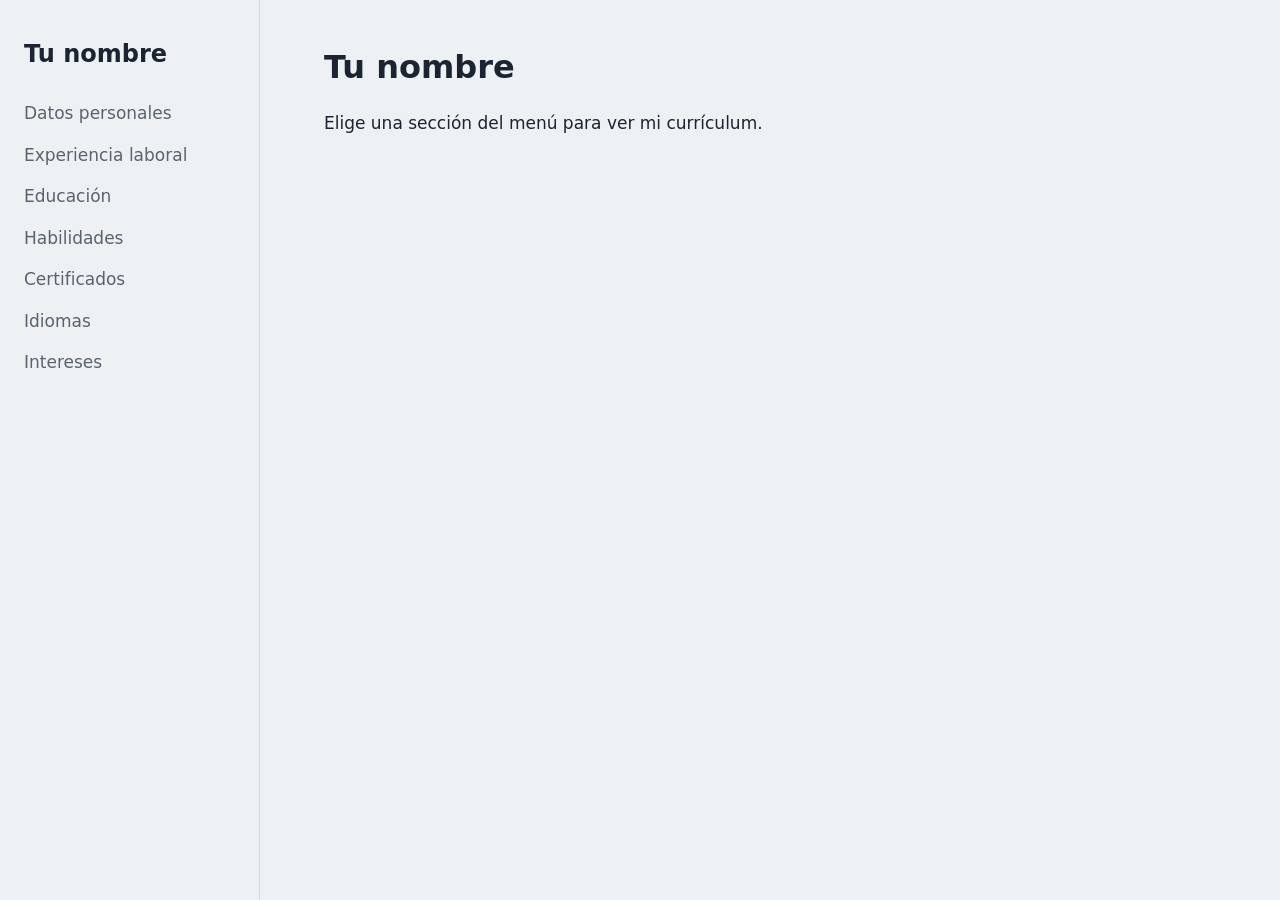
==== index.html @ cfa71718 "Agrego la estructura base" ====
<!DOCTYPE html>
<html lang="es"><head><meta charset="utf-8"><meta name="viewport" content="width=device-width,initial-scale=1">
<title>Tu nombre</title><link rel="stylesheet" href="style.css"></head>
<body><aside><p class="name"><a href="index.html" style="color:inherit;text-decoration:none">Tu nombre</a></p><nav aria-label="Secciones"><ul><li><a href="header.html">Datos personales</a></li><li><a href="work-experience.html">Experiencia laboral</a></li><li><a href="education.html">Educación</a></li><li><a href="skills.html">Habilidades</a></li><li><a href="certificates.html">Certificados</a></li><li><a href="languages.html">Idiomas</a></li><li><a href="interest.html">Intereses</a></li></ul></nav></aside>
<main><h1>Tu nombre</h1><p>Elige una sección del menú para ver mi currículum.</p></main></body></html>
---- style.css ----
:root{--bg:#eef1f4;--panel:#ffffff;--ink:#1b2430;--muted:#59636f;--accent:#2b4c7e;--line:#d3d9e0}
@media (prefers-color-scheme:dark){:root{--bg:#141a22;--panel:#1c242e;--ink:#e6eaef;--muted:#9aa5b1;--accent:#8fb2e8;--line:#2e3846}}
*{box-sizing:border-box}
html{color-scheme:light dark}
body{margin:0;background:var(--bg);color:var(--ink);font:17px/1.6 "Segoe UI",system-ui,-apple-system,sans-serif;display:grid;grid-template-columns:260px 1fr;min-height:100vh}
aside{padding:2.5rem 1.5rem;border-right:1px solid var(--line);position:sticky;top:0;height:100vh}
aside .name{font-size:1.5rem;font-weight:700;margin:0 0 1.5rem;line-height:1.2}
nav ul{list-style:none;margin:0;padding:0}
nav a{display:block;padding:.45rem .75rem;margin:0 -.75rem;border-radius:6px;color:var(--muted);text-decoration:none}
nav a:hover{color:var(--ink)}
nav a[aria-current="page"]{color:var(--accent);background:var(--panel);font-weight:600}
a:focus-visible{outline:2px solid var(--accent);outline-offset:2px}
main{padding:3rem clamp(1.25rem,5vw,4rem);max-width:52rem}
h1{font-size:2rem;margin:0 0 1.5rem;line-height:1.2}
h2{font-size:1.15rem;margin:1.75rem 0 .15rem}
.meta{color:var(--muted);margin:0 0 .5rem}
ul.items{padding-left:1.2rem}
p{max-width:65ch}
@media (max-width:760px){
 body{grid-template-columns:1fr}
 aside{position:static;height:auto;border-right:0;border-bottom:1px solid var(--line);padding:1.25rem}
 nav ul{display:flex;flex-wrap:wrap;gap:.25rem}
 nav a{margin:0}
}
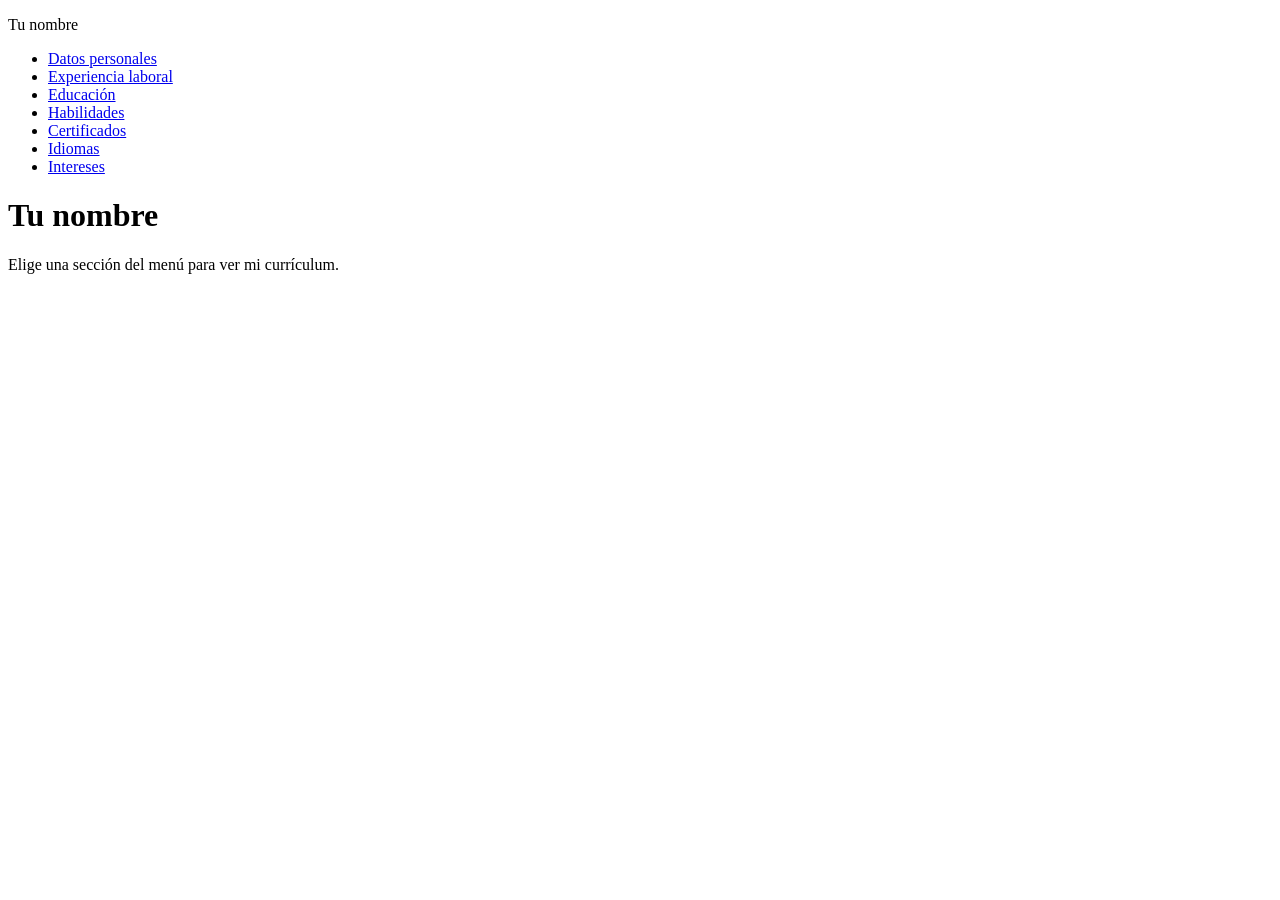
==== commit 36b7fd97: "Quito el diseño para dejar HTML simple" ====
--- a/index.html
+++ b/index.html
@@ -1,5 +1,5 @@
-<!DOCTYPE html>
+﻿<!DOCTYPE html>
 <html lang="es"><head><meta charset="utf-8"><meta name="viewport" content="width=device-width,initial-scale=1">
-<title>Tu nombre</title><link rel="stylesheet" href="style.css"></head>
+<title>Tu nombre</title></head>
 <body><aside><p class="name"><a href="index.html" style="color:inherit;text-decoration:none">Tu nombre</a></p><nav aria-label="Secciones"><ul><li><a href="header.html">Datos personales</a></li><li><a href="work-experience.html">Experiencia laboral</a></li><li><a href="education.html">Educación</a></li><li><a href="skills.html">Habilidades</a></li><li><a href="certificates.html">Certificados</a></li><li><a href="languages.html">Idiomas</a></li><li><a href="interest.html">Intereses</a></li></ul></nav></aside>
-<main><h1>Tu nombre</h1><p>Elige una sección del menú para ver mi currículum.</p></main></body></html>+<main><h1>Tu nombre</h1><p>Elige una sección del menú para ver mi currículum.</p></main></body></html>
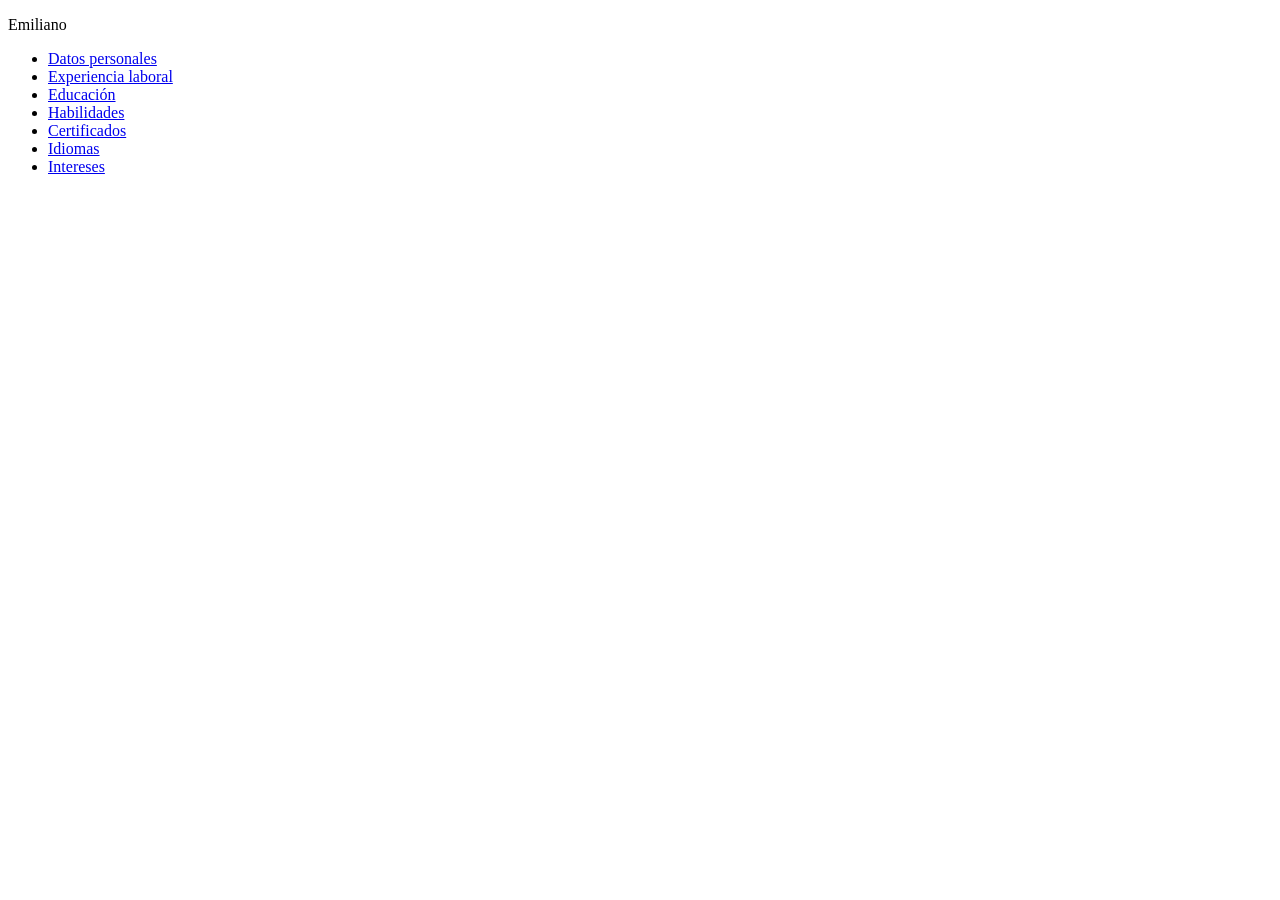
==== commit 400bd4f9: "Simplifico la página de inicio" ====
--- a/index.html
+++ b/index.html
@@ -1,5 +1,20 @@
 ﻿<!DOCTYPE html>
-<html lang="es"><head><meta charset="utf-8"><meta name="viewport" content="width=device-width,initial-scale=1">
-<title>Tu nombre</title></head>
-<body><aside><p class="name"><a href="index.html" style="color:inherit;text-decoration:none">Tu nombre</a></p><nav aria-label="Secciones"><ul><li><a href="header.html">Datos personales</a></li><li><a href="work-experience.html">Experiencia laboral</a></li><li><a href="education.html">Educación</a></li><li><a href="skills.html">Habilidades</a></li><li><a href="certificates.html">Certificados</a></li><li><a href="languages.html">Idiomas</a></li><li><a href="interest.html">Intereses</a></li></ul></nav></aside>
-<main><h1>Tu nombre</h1><p>Elige una sección del menú para ver mi currículum.</p></main></body></html>
+<html lang="es">
+<head>
+<meta charset="utf-8">
+<meta name="viewport" content="width=device-width,initial-scale=1">
+<title>Emiliano</title>
+</head>
+<body>
+<p>Emiliano</p>
+<ul>
+<li><a href="header.html">Datos personales</a></li>
+<li><a href="work-experience.html">Experiencia laboral</a></li>
+<li><a href="education.html">Educación</a></li>
+<li><a href="skills.html">Habilidades</a></li>
+<li><a href="certificates.html">Certificados</a></li>
+<li><a href="languages.html">Idiomas</a></li>
+<li><a href="interest.html">Intereses</a></li>
+</ul>
+</body>
+</html>
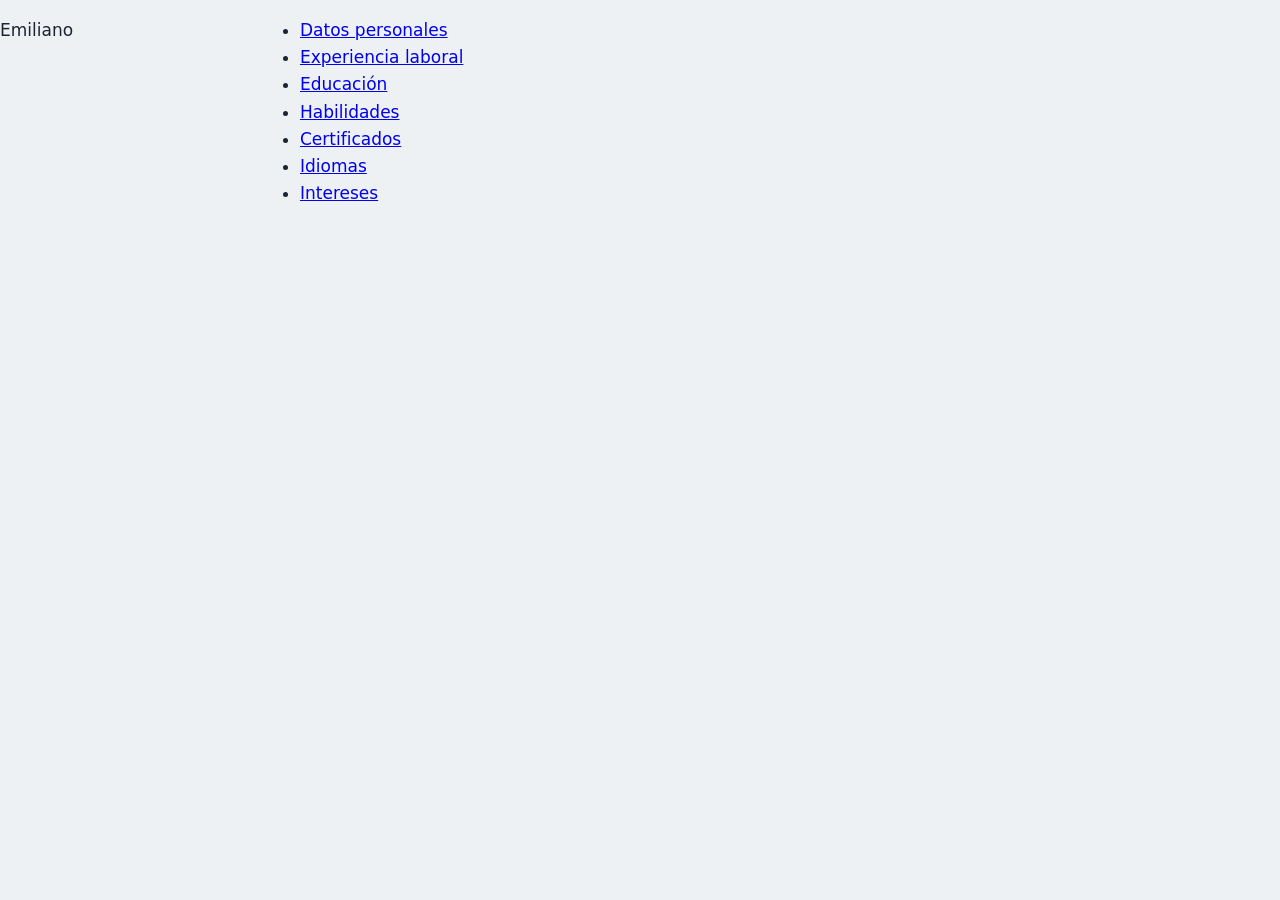
==== commit 7f37b006: "Vuelvo al diseño con style.css" ====
--- a/index.html
+++ b/index.html
@@ -4,7 +4,7 @@
 <meta charset="utf-8">
 <meta name="viewport" content="width=device-width,initial-scale=1">
 <title>Emiliano</title>
-</head>
+<link rel="stylesheet" href="style.css"></head>
 <body>
 <p>Emiliano</p>
 <ul>
@@ -17,4 +17,4 @@
 <li><a href="interest.html">Intereses</a></li>
 </ul>
 </body>
-</html>+</html>
--- a/style.css
+++ b/style.css
@@ -0,0 +1,24 @@
+:root{--bg:#eef1f4;--panel:#ffffff;--ink:#1b2430;--muted:#59636f;--accent:#2b4c7e;--line:#d3d9e0}
+@media (prefers-color-scheme:dark){:root{--bg:#141a22;--panel:#1c242e;--ink:#e6eaef;--muted:#9aa5b1;--accent:#8fb2e8;--line:#2e3846}}
+*{box-sizing:border-box}
+html{color-scheme:light dark}
+body{margin:0;background:var(--bg);color:var(--ink);font:17px/1.6 "Segoe UI",system-ui,-apple-system,sans-serif;display:grid;grid-template-columns:260px 1fr;min-height:100vh}
+aside{padding:2.5rem 1.5rem;border-right:1px solid var(--line);position:sticky;top:0;height:100vh}
+aside .name{font-size:1.5rem;font-weight:700;margin:0 0 1.5rem;line-height:1.2}
+nav ul{list-style:none;margin:0;padding:0}
+nav a{display:block;padding:.45rem .75rem;margin:0 -.75rem;border-radius:6px;color:var(--muted);text-decoration:none}
+nav a:hover{color:var(--ink)}
+nav a[aria-current="page"]{color:var(--accent);background:var(--panel);font-weight:600}
+a:focus-visible{outline:2px solid var(--accent);outline-offset:2px}
+main{padding:3rem clamp(1.25rem,5vw,4rem);max-width:52rem}
+h1{font-size:2rem;margin:0 0 1.5rem;line-height:1.2}
+h2{font-size:1.15rem;margin:1.75rem 0 .15rem}
+.meta{color:var(--muted);margin:0 0 .5rem}
+ul.items{padding-left:1.2rem}
+p{max-width:65ch}
+@media (max-width:760px){
+ body{grid-template-columns:1fr}
+ aside{position:static;height:auto;border-right:0;border-bottom:1px solid var(--line);padding:1.25rem}
+ nav ul{display:flex;flex-wrap:wrap;gap:.25rem}
+ nav a{margin:0}
+}
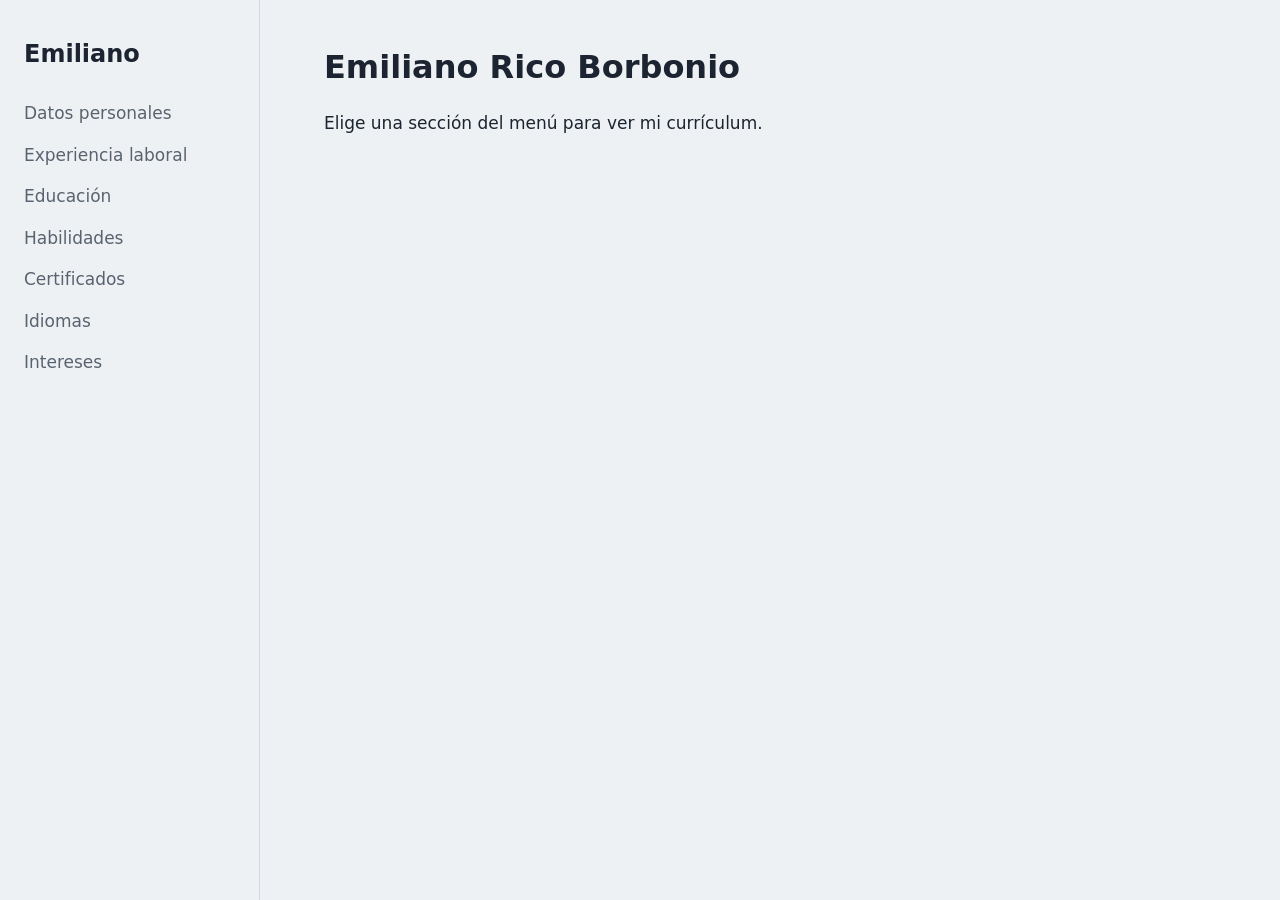
==== commit c66f5808: "Dejo todas las páginas con el mismo diseño" ====
--- a/index.html
+++ b/index.html
@@ -1,20 +1,5 @@
-﻿<!DOCTYPE html>
-<html lang="es">
-<head>
-<meta charset="utf-8">
-<meta name="viewport" content="width=device-width,initial-scale=1">
-<title>Emiliano</title>
-<link rel="stylesheet" href="style.css"></head>
-<body>
-<p>Emiliano</p>
-<ul>
-<li><a href="header.html">Datos personales</a></li>
-<li><a href="work-experience.html">Experiencia laboral</a></li>
-<li><a href="education.html">Educación</a></li>
-<li><a href="skills.html">Habilidades</a></li>
-<li><a href="certificates.html">Certificados</a></li>
-<li><a href="languages.html">Idiomas</a></li>
-<li><a href="interest.html">Intereses</a></li>
-</ul>
-</body>
-</html>
+<!DOCTYPE html>
+<html lang="es"><head><meta charset="utf-8"><meta name="viewport" content="width=device-width,initial-scale=1">
+<title>Emiliano</title><link rel="stylesheet" href="style.css"></head>
+<body><aside><p class="name"><a href="index.html" style="color:inherit;text-decoration:none">Emiliano</a></p><nav aria-label="Secciones"><ul><li><a href="header.html">Datos personales</a></li><li><a href="work-experience.html">Experiencia laboral</a></li><li><a href="education.html">Educación</a></li><li><a href="skills.html">Habilidades</a></li><li><a href="certificates.html">Certificados</a></li><li><a href="languages.html">Idiomas</a></li><li><a href="interest.html">Intereses</a></li></ul></nav></aside>
+<main><h1>Emiliano Rico Borbonio</h1><p>Elige una sección del menú para ver mi currículum.</p></main></body></html>
